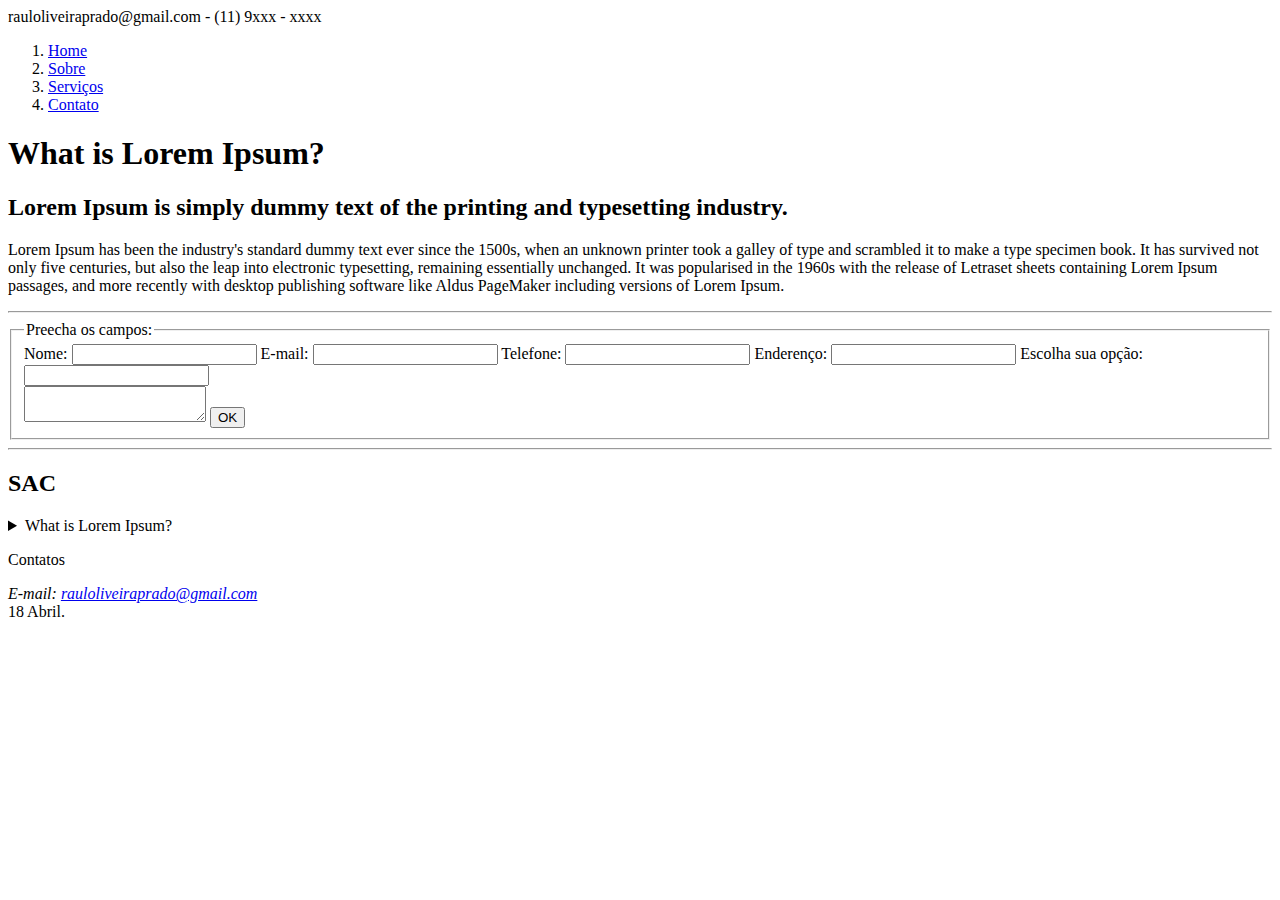
==== index.html @ 60deda5d "Primeiro Projeto em HTML" ====
<!DOCTYPE html>
<html lang="pt-br">
    <head>
        <title>Atividade 1</title>
        <meta charset="UTF-8">
        <meta name="viewport" content="width=device-width, initial-scale=1.0">
    </head>
    <body>
        <header>
            <span>rauloliveiraprado@gmail.com - (11) 9xxx - xxxx</span>
        </header>

        <nav>
            <ol>
                <li>
                    <a href="index.html">Home</a>
                </li>
                <li>
                    <a href="sobre.html">Sobre</a>
                </li>
                <li>
                    <a href="/servicos">Serviços</a>
                </li>
                <li>
                    <a href="/Contato">Contato</a>
                </li>
            </ol>
        </nav>
        
        <main>
            <section>
                <h1>What is Lorem Ipsum?</h1>
                <h2>Lorem Ipsum is simply dummy text of the printing and typesetting industry.</h2>
                <p>Lorem Ipsum has been the industry's standard dummy text ever since the 1500s, when an unknown printer took a galley of type and scrambled it to make a type specimen book. It has survived not only five centuries, but also the leap into electronic typesetting, remaining essentially unchanged. It was popularised in the 1960s with the release of Letraset sheets containing Lorem Ipsum passages, and more recently with desktop publishing software like Aldus PageMaker including versions of Lorem Ipsum.</p>
                <hr>
                <form>
                    <fieldset>
                        <legend>Preecha os campos:</legend>
                        <label for="name">Nome: </label>
                        <input type="text" id="name" />
                        <label for="email">E-mail: </label>
                        <input type="email" id="email" />
                        <label for="phone">Telefone: </label>
                        <input type="tel" id="phone" />
                        <label for="local">Enderenço: </label>
                        <input type="text" id="local" />
                        <label for="browser">Escolha sua opção:</label>
                        <input list="browsers" name="browser" id="browser">
                        <datalist id="browsers">
                            <option value="Edge">
                            <option value="Firefox">
                            <option value="Chrome">
                            <option value="Opera">
                            <option value="Safari">
                        </datalist>
                        <br>
                        <textarea name="msg"></textarea>
                        <button type="button">OK</button>
                    </fieldset>
                </form>
                <dialog><p>Mensagem enviada com sucesso</p></dialog>
                <hr>
            </section>
            <article>
                <h2>SAC</h2>
                <details>
                    <summary>What is Lorem Ipsum?</summary>
                    <p>Lorem Ipsum is simply dummy text of the printing and typesetting industry.</p>
                </details>
            </article>
        </main>
        
        <footer>
            <p>Contatos</p>
            <address>E-mail: <a href="mailto:rauloliveiraprado@gmail.com">rauloliveiraprado@gmail.com</a></address>
            <time datetime="2024-04-18">18 Abril</time>.
        </footer>
    
    </body>
</html>
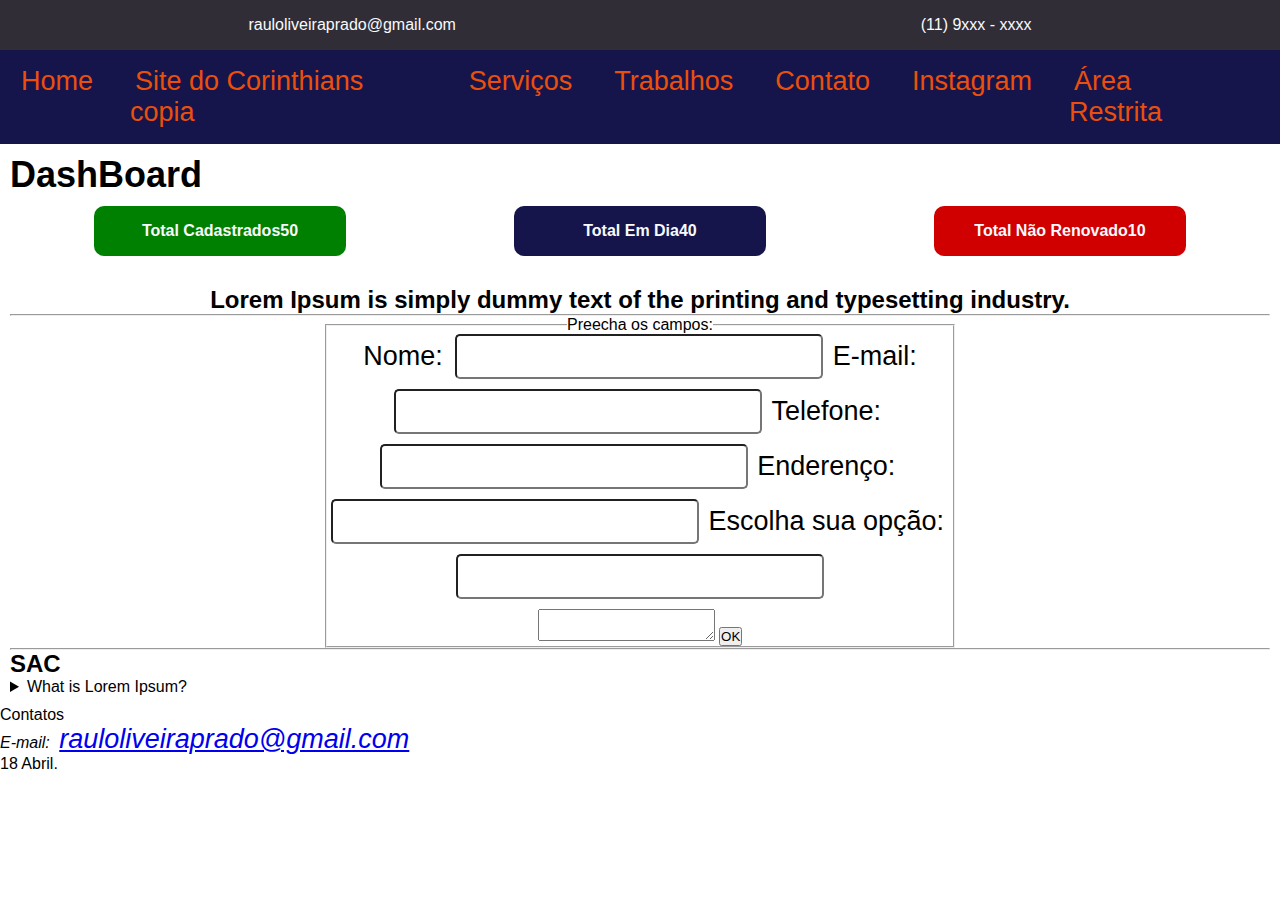
==== commit 5524e22a: "Primeiras aplicações com CSS" ====
--- a/index.html
+++ b/index.html
@@ -4,60 +4,96 @@
         <title>Atividade 1</title>
         <meta charset="UTF-8">
         <meta name="viewport" content="width=device-width, initial-scale=1.0">
+        <link rel="stylesheet" href="./css/style.css">
     </head>
     <body>
         <header>
-            <span>rauloliveiraprado@gmail.com - (11) 9xxx - xxxx</span>
+            <span>rauloliveiraprado@gmail.com </span>
+            <span> (11) 9xxx - xxxx</span>
         </header>
 
-        <nav>
-            <ol>
+        <nav class="navbar">
+            <ul>
                 <li>
                     <a href="index.html">Home</a>
                 </li>
                 <li>
-                    <a href="sobre.html">Sobre</a>
+                    <a href="sobre.html">Site do Corinthians copia</a>
                 </li>
                 <li>
                     <a href="/servicos">Serviços</a>
                 </li>
                 <li>
+                    <a href="/portfolio">Trabalhos</a>
+                </li>
+                <li>
                     <a href="/Contato">Contato</a>
                 </li>
-            </ol>
+                <li>
+                    <a href="/instagram">Instagram</a>
+                </li>
+                <li>
+                    <a href="/admin.html" id="arearestrita">Área Restrita</a>
+                </li>
+            </ul>
         </nav>
         
-        <main>
+        <main class="container">
             <section>
-                <h1>What is Lorem Ipsum?</h1>
-                <h2>Lorem Ipsum is simply dummy text of the printing and typesetting industry.</h2>
-                <p>Lorem Ipsum has been the industry's standard dummy text ever since the 1500s, when an unknown printer took a galley of type and scrambled it to make a type specimen book. It has survived not only five centuries, but also the leap into electronic typesetting, remaining essentially unchanged. It was popularised in the 1960s with the release of Letraset sheets containing Lorem Ipsum passages, and more recently with desktop publishing software like Aldus PageMaker including versions of Lorem Ipsum.</p>
-                <hr>
-                <form>
-                    <fieldset>
-                        <legend>Preecha os campos:</legend>
-                        <label for="name">Nome: </label>
-                        <input type="text" id="name" />
-                        <label for="email">E-mail: </label>
-                        <input type="email" id="email" />
-                        <label for="phone">Telefone: </label>
-                        <input type="tel" id="phone" />
-                        <label for="local">Enderenço: </label>
-                        <input type="text" id="local" />
-                        <label for="browser">Escolha sua opção:</label>
-                        <input list="browsers" name="browser" id="browser">
-                        <datalist id="browsers">
-                            <option value="Edge">
-                            <option value="Firefox">
-                            <option value="Chrome">
-                            <option value="Opera">
-                            <option value="Safari">
-                        </datalist>
-                        <br>
-                        <textarea name="msg"></textarea>
-                        <button type="button">OK</button>
-                    </fieldset>
-                </form>
+                <h1>DashBoard</h1>
+                <div class="placasdashboard">
+                    <div class="card1">
+                        <div class="textdasboard">
+                            <p class="paragrafo">Total Cadastrados</p>
+                            <p class="paragrafo">50</p>
+                        </div>
+                    </div>
+                    <div class="card2">
+                        <div class="textdasboard">
+                            <p class="paragrafo">Total Em Dia</p>
+                            <p class="paragrafo">40</p>
+                        </div>
+                    </div>
+                    <div class="card3">
+                        <div class="textdasboard">
+                            <p class="paragrafo">Total Não Renovado</p>
+                            <p class="paragrafo">10</p>
+                        </div>
+                    </div>
+                </div>
+                
+                <div class="center-title">
+                    <h2>Lorem Ipsum is simply dummy text of the printing and typesetting industry.</h2>
+                    <hr>
+                    <div class="formulario">
+                        <form>
+                            <fieldset>
+                                <legend>Preecha os campos:</legend>
+                                <label for="name">Nome: </label>
+                                <input type="text" id="name" />
+                                <label for="email">E-mail: </label>
+                                <input type="email" id="email" />
+                                <label for="phone">Telefone: </label>
+                                <input type="tel" id="phone" />
+                                <label for="local">Enderenço: </label>
+                                <input type="text" id="local" />
+                                <label for="browser">Escolha sua opção:</label>
+                                <input list="browsers" name="browser" id="browser">
+                                <datalist id="browsers">
+                                    <option value="Edge">
+                                    <option value="Firefox">
+                                    <option value="Chrome">
+                                    <option value="Opera">
+                                    <option value="Safari">
+                                </datalist>
+                                <br>
+                                <textarea name="msg"></textarea>
+                                <button type="button">OK</button>
+                            </fieldset>
+                        </form>
+                    </div>
+                </div>
+                
                 <dialog><p>Mensagem enviada com sucesso</p></dialog>
                 <hr>
             </section>
--- a/css/style.css
+++ b/css/style.css
@@ -0,0 +1,128 @@
+/* variaveis */
+:root{
+    --white: #f8fafc;
+    --black: #000;
+    --cinza: #312d37;
+    --orange: #EB4F0C;
+    --blue: rgb(21, 21, 75);
+    --red:rgb(209, 0, 0);
+    --green: green;
+}
+/* formatação */
+*{
+    margin: 0;
+    padding: 0;
+    font-family: 'Montserrat', sans-serif;
+    box-sizing: border-box;
+}
+body#admin{
+    background: var(--orange);
+}
+/* Cabeçalho */
+header{
+    background-color: var(--cinza);
+    color: var(--white);
+    display: flex;
+    justify-content: space-around;
+    padding: 1rem;
+}
+/* navegação */
+.navbar{
+    background:var(--blue);
+    padding: 1rem;
+}
+.navbar ul{
+    list-style-type: none;
+    display: flex;
+    justify-content:right;
+}
+.navbar li{
+    margin-right: 2rem;
+}
+.navbar a{
+    text-decoration: none;
+    font-family: 'Montserrat', sans-serif;
+    color: var(--orange);
+}
+.navbar a:hover{
+    background: var(--orange);
+    color: var(--white);
+}
+.navbar a#arearestrita:hover{
+    background: var(--red);
+    color: var(--white);
+}
+/* DashBoars */
+/* cards */
+div.placasdashboard{
+    display: flex;
+    justify-content: space-around;
+}
+div.card1{
+    background: var(--green);
+    padding: 1rem;
+    width: 20%;
+    border-radius: 10px;
+}
+div.card2{
+    background: var(--blue);
+    padding: 1rem;
+    width: 20%;
+    border-radius: 10px;
+}
+div.card3{
+    background: var(--red);
+    padding: 1rem;
+    width: 20%;
+    border-radius: 10px;
+}
+div.textdasboard{
+    display: flex;
+    justify-content: center;
+    align-items: center;
+}
+div p.paragrafo{
+    font-weight: bold;
+    color: var(--white);
+}
+/* administrativo */
+#formulario{
+    width: 100%;
+    height: 100vh;
+    display: flex;
+    align-items: center;
+    justify-content: center;
+}
+h1{
+    font-family: 'Poppins', sans-serif;
+    font-size: 4vh;
+    margin-bottom: 10px;
+}
+label,input, a{
+    margin-bottom: 10px;
+    padding: 5px;
+    border-radius: 5px;
+    font-family: 'Poppins', sans-serif;
+    font-size: 3vh;
+}
+a{
+    align-items: center;
+    justify-content: center;
+    cursor: pointer;
+
+}
+/*  */
+div.center-title{
+    text-align: center;
+    margin-top: 30px;
+}
+/* conteudo */
+main.container{
+    margin: 10px;
+}
+/* formulario */
+div.formulario{
+    width: 50%;
+    display: inline-block;
+    justify-content:space-around;
+}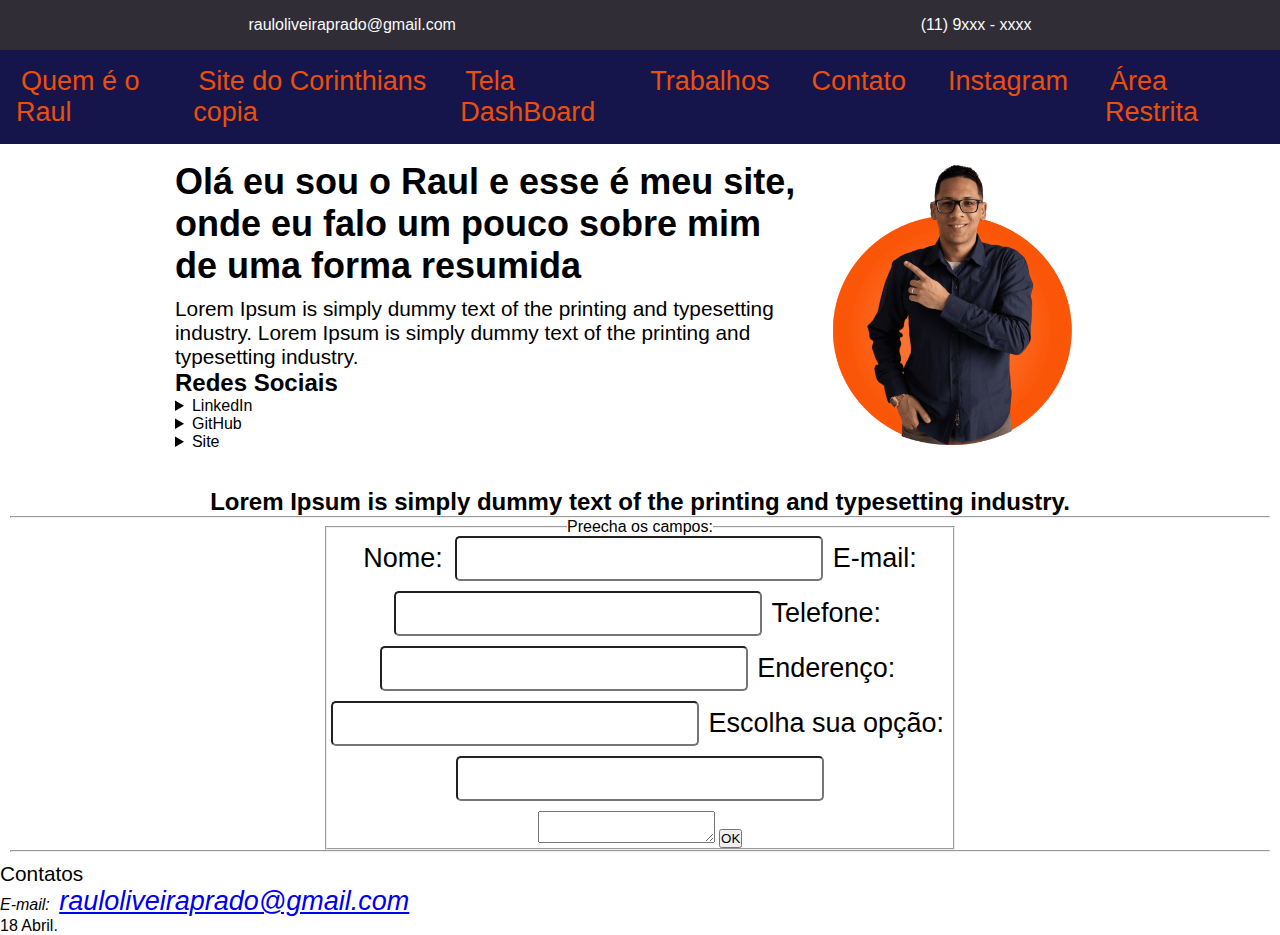
==== commit 8c4f6930: "Aplicação de JavaScript" ====
--- a/index.html
+++ b/index.html
@@ -5,6 +5,7 @@
         <meta charset="UTF-8">
         <meta name="viewport" content="width=device-width, initial-scale=1.0">
         <link rel="stylesheet" href="./css/style.css">
+        <link rel="stylesheet" href="./css/sobre.css">
     </head>
     <body>
         <header>
@@ -15,19 +16,19 @@
         <nav class="navbar">
             <ul>
                 <li>
-                    <a href="index.html">Home</a>
+                    <a href="index.html">Quem é o Raul</a>
                 </li>
                 <li>
-                    <a href="sobre.html">Site do Corinthians copia</a>
+                    <a href="corinthians.html">Site do Corinthians copia</a>
                 </li>
                 <li>
-                    <a href="/servicos">Serviços</a>
+                    <a href="dashboard.html">Tela DashBoard</a>
                 </li>
                 <li>
                     <a href="/portfolio">Trabalhos</a>
                 </li>
                 <li>
-                    <a href="/Contato">Contato</a>
+                    <a href="contato.html">Contato</a>
                 </li>
                 <li>
                     <a href="/instagram">Instagram</a>
@@ -40,26 +41,33 @@
         
         <main class="container">
             <section>
-                <h1>DashBoard</h1>
-                <div class="placasdashboard">
-                    <div class="card1">
-                        <div class="textdasboard">
-                            <p class="paragrafo">Total Cadastrados</p>
-                            <p class="paragrafo">50</p>
-                        </div>
+                
+                <div class="container-sobre">
+                    <div class="container-paragrafo">
+                        <h1>Olá eu sou o Raul e esse é meu site, onde eu falo um pouco sobre mim de uma forma resumida</h1>
+                        <p>Lorem Ipsum is simply dummy text of the printing and typesetting industry.
+                            Lorem Ipsum is simply dummy text of the printing and typesetting industry.
+                        </p>
+                        <article>
+                            <h2>Redes Sociais</h2>
+                            <details>
+                                <summary>LinkedIn</summary>
+                                <a href="https://www.linkedin.com/in/raul-oliveira-prado/" target="_blank" rel="noopener noreferrer">Raul Oliveira Prado</a>
+                            </details>
+                            <details>
+                                <summary>GitHub</summary>
+                                <a href="https://github.com/Raul-Prado" target="_blank" rel="noopener noreferrer">Raul Prado</a>
+                            </details>
+                            <details>
+                                <summary>Site</summary>
+                                <a href="https://rauloliveiraprado.com.br/" target="_blank" rel="noopener noreferrer">Raul Oliveira Prado</a>
+                            </details>
+                        </article>
                     </div>
-                    <div class="card2">
-                        <div class="textdasboard">
-                            <p class="paragrafo">Total Em Dia</p>
-                            <p class="paragrafo">40</p>
-                        </div>
+                    <div>
+                        <img src="/img/eu-sou-raul-oliveira-ceo-do-grupo-inova-tech.png" alt="Sou o Raul oliveira desenvolvedor web" height="300" width="300">
                     </div>
-                    <div class="card3">
-                        <div class="textdasboard">
-                            <p class="paragrafo">Total Não Renovado</p>
-                            <p class="paragrafo">10</p>
-                        </div>
-                    </div>
+                    
                 </div>
                 
                 <div class="center-title">
@@ -88,22 +96,20 @@
                                 </datalist>
                                 <br>
                                 <textarea name="msg"></textarea>
-                                <button type="button">OK</button>
+                                <button type="button" id="enviarMensagem" onclick="MessagemDeSucesso()">OK</button>
                             </fieldset>
                         </form>
                     </div>
                 </div>
                 
-                <dialog><p>Mensagem enviada com sucesso</p></dialog>
+                <dialog id="AlertSucesso">
+                    <div class="containerAlert">
+                        <p>Mensagem enviada com sucesso</p>
+                    </div>
+                </dialog>
                 <hr>
             </section>
-            <article>
-                <h2>SAC</h2>
-                <details>
-                    <summary>What is Lorem Ipsum?</summary>
-                    <p>Lorem Ipsum is simply dummy text of the printing and typesetting industry.</p>
-                </details>
-            </article>
+            
         </main>
         
         <footer>
@@ -111,6 +117,6 @@
             <address>E-mail: <a href="mailto:rauloliveiraprado@gmail.com">rauloliveiraprado@gmail.com</a></address>
             <time datetime="2024-04-18">18 Abril</time>.
         </footer>
-    
+        <script src="/js/script.js"></script>
     </body>
 </html>--- a/css/style.css
+++ b/css/style.css
@@ -1,3 +1,4 @@
+/* Estilos para  */
 /* variaveis */
 :root{
     --white: #f8fafc;
@@ -111,6 +112,25 @@
     cursor: pointer;
 
 }
+/* messagem de sucesso */
+dialog#AlertSucesso{
+    position: float;
+    top: 50%;
+    left: 50%;
+    transform: translate(-50%, -50%);
+    background-color: var(--green);
+    color: var(--white);
+    border-radius: 10px;
+    padding: 10px;
+    border: 2px solid var(--cinza);
+    width: auto;
+    max-width: 30%;
+}
+dialog div.containerAlert{
+    display: flex;
+    justify-content: center;
+    align-items: center; 
+}
 /*  */
 div.center-title{
     text-align: center;
--- a/css/sobre.css
+++ b/css/sobre.css
@@ -0,0 +1,15 @@
+div.container-sobre{
+    display: flex;
+    flex-flow: row;
+    justify-content: center;
+    align-items: center;
+}
+
+div.container-paragrafo{
+    width: 50%;
+    
+}
+
+p{
+    font-size: 1.3rem;
+}